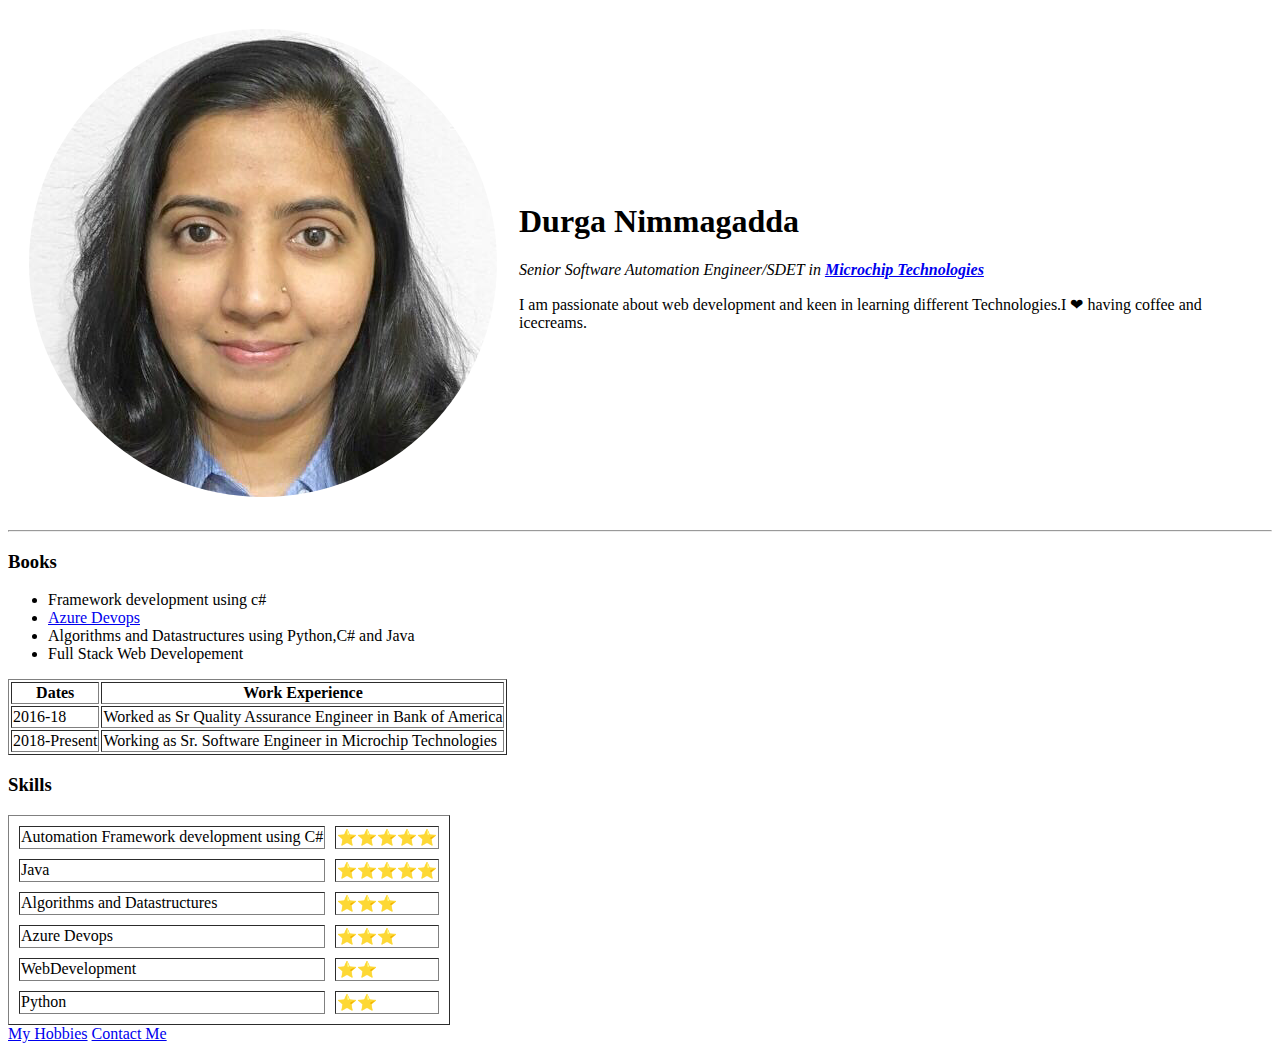
==== index.html @ e23f6b76 "Added initial CV" ====
<!DOCTYPE html>
<html lang="en" dir="ltr">
<head>
  <meta charset="utf-8">
  <title>Durga's Personal Site</title>
</head>

<body>
  <table cellspacing="20">
<tr>
<td><img src="images/durga.png" alt="Durga Profile Picture"></td>
<td> <h1>Durga Nimmagadda</h1>
<p><em>Senior Software Automation Engineer/SDET in <strong><a href="https://www.microchip.com/"> Microchip Technologies</a></strong></em></p>
<p>
  I am passionate about web development and keen in learning different Technologies.I ❤ having coffee and icecreams.
</p></td>
</tr>
  </table>
<hr>
<h3>Books</h3>
<ul>
  <li>Framework development using c#</li>
  <li><a href="C:\Users\C50948\Downloads\2c7d146216e5cc237fa7af244c0627d3.pdf">Azure Devops</a></li>
  <li>Algorithms and Datastructures using Python,C# and Java</li>
  <li>Full Stack Web Developement</li>
</ul>
<table border="1">
  <thead>
    <tr>
      <th>Dates</th>
      <th>Work Experience</th>
    </tr>
  </thead>
  <tbody>
    <tr>
    <td>2016-18</td>
    <td>Worked as Sr Quality Assurance Engineer in Bank of America</td>
    </tr>
    <tr>
      <td>2018-Present</td>
      <td>Working as Sr. Software Engineer in Microchip Technologies</td>
    </tr>

  </tbody>
</table>
<h3>Skills</h3>
<table cellspacing="10" border="1">
  <tr>
    <td>Automation Framework development using C#</td>
    <td>⭐⭐⭐⭐⭐</td>
  </tr>
  <tr>
    <td>Java</td>
    <td>⭐⭐⭐⭐⭐</td>
  </tr>
  <tr>
    <td>Algorithms and Datastructures</td>
    <td>⭐⭐⭐</td>
  </tr>
  <tr>
    <td>Azure Devops</td>
    <td>⭐⭐⭐</td>
  </tr>
  <tr>
    <td>WebDevelopment</td>
    <td>⭐⭐</td>
  </tr>
  <tr>
    <td>Python</td>
    <td>⭐⭐</td>
  </tr>
</table>
<a href="hobbies.html">My Hobbies</a>
<a href="contactme.html">Contact Me</a>
</body>

</html>
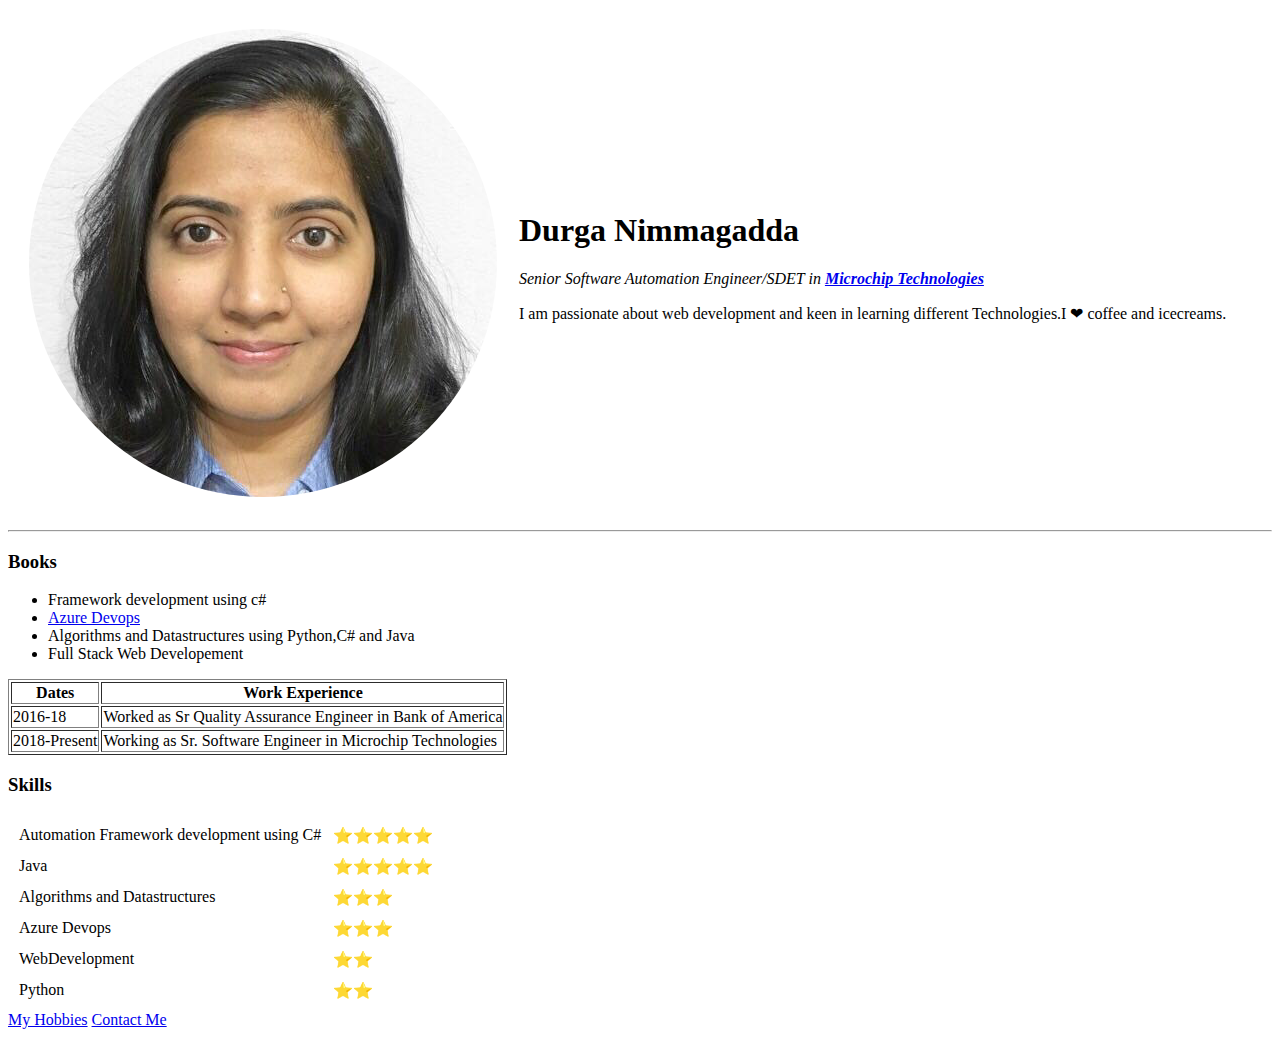
==== commit b5d4c120: "Update index.html" ====
--- a/index.html
+++ b/index.html
@@ -3,16 +3,17 @@
 <head>
   <meta charset="utf-8">
   <title>Durga's Personal Site</title>
+  <link rel="stylesheet" href="css/styles.css">
 </head>
 
 <body>
   <table cellspacing="20">
 <tr>
-<td><img src="images/durga.png" alt="Durga Profile Picture"></td>
-<td> <h1>Durga Nimmagadda</h1>
+<td><img class="durga-Nimmagadda" src="images/durga.png" alt="Durga Profile Picture"></td>
+<td> <h1 id="heading">Durga Nimmagadda</h1>
 <p><em>Senior Software Automation Engineer/SDET in <strong><a href="https://www.microchip.com/"> Microchip Technologies</a></strong></em></p>
 <p>
-  I am passionate about web development and keen in learning different Technologies.I ❤ having coffee and icecreams.
+  I am passionate about web development and keen in learning different Technologies.I ❤  coffee and icecreams.
 </p></td>
 </tr>
   </table>
@@ -44,7 +45,7 @@
   </tbody>
 </table>
 <h3>Skills</h3>
-<table cellspacing="10" border="1">
+<table cellspacing="10">
   <tr>
     <td>Automation Framework development using C#</td>
     <td>⭐⭐⭐⭐⭐</td>
